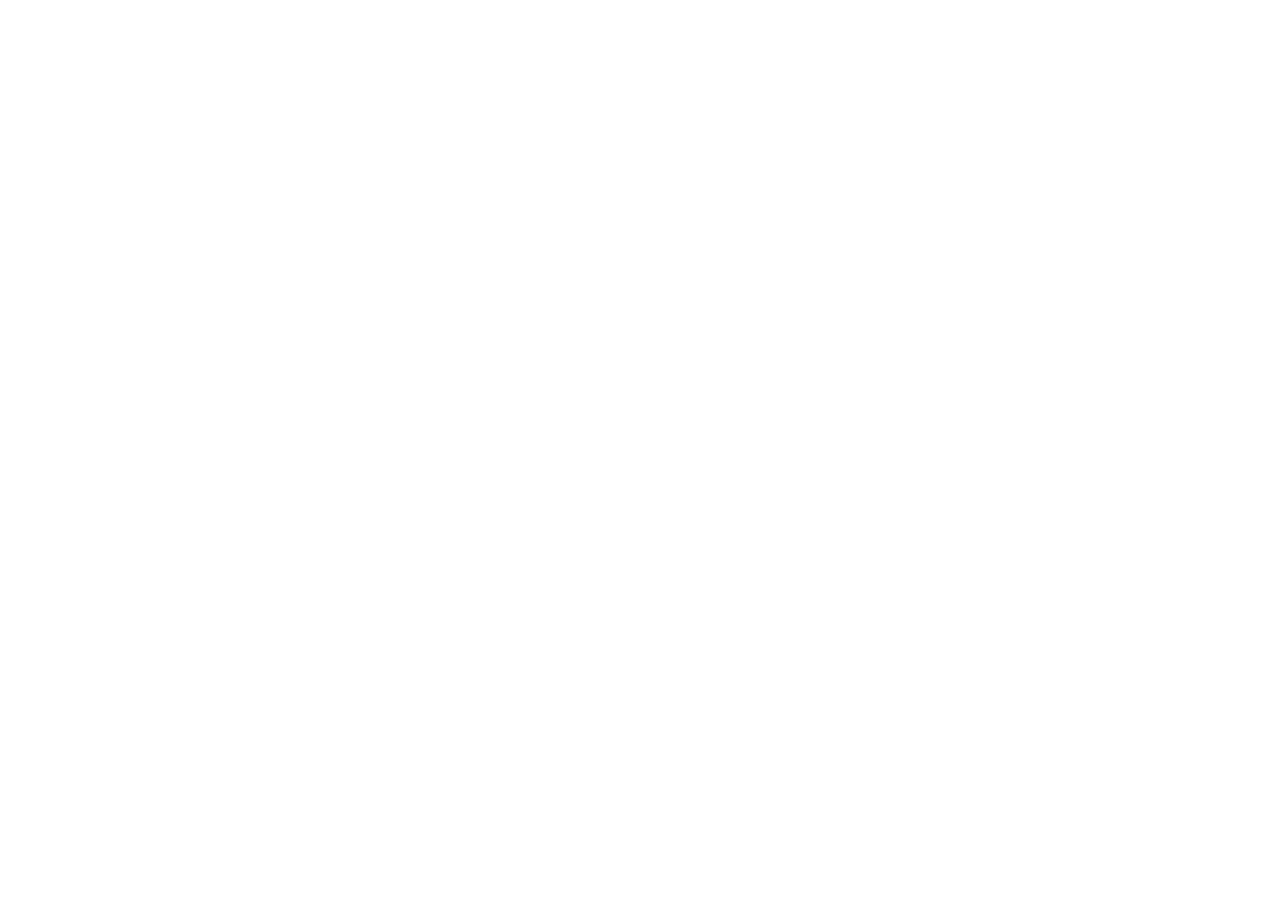
==== site/index.html @ 60e81bfe "Update title element" ====
<!DOCTYPE html>
<html lang="en">
  <head>
    <meta charset="UTF-8">
    <meta name="viewport" content="width=device-width,initial-scale=1">
    <title>Ben Zar | benzaaar</title>
    <link href="css/reset.css" rel="stylesheet"><!-- DO NOT EDIT THIS LINE -->
    <link href="css/style.css" rel="stylesheet"><!-- DO NOT EDIT THIS LINE -->
  </head>
  <body>
    <!-- YOUR CODE GOES HERE -->
  </body>
</html>
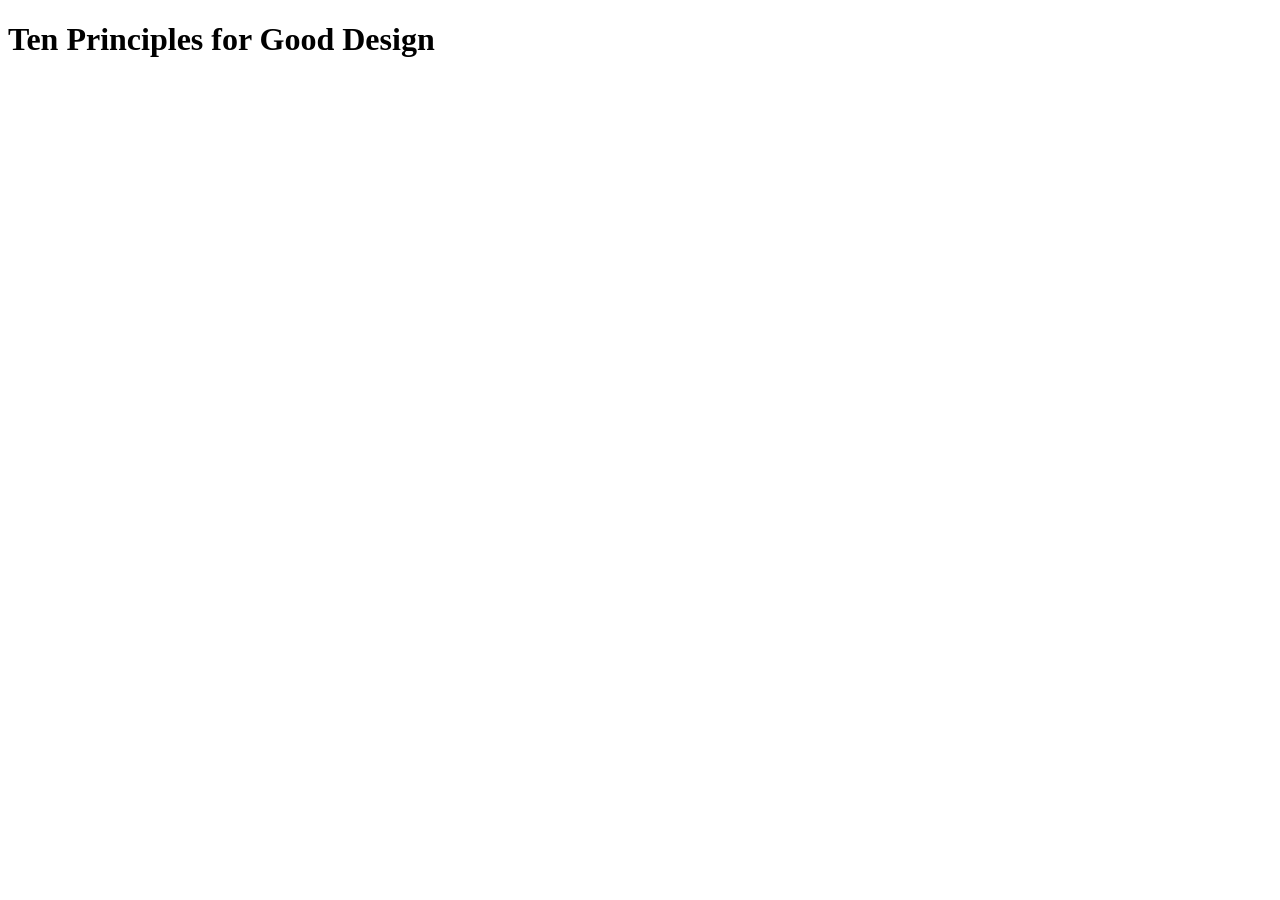
==== commit 64947315: "Add <h1>" ====
--- a/site/index.html
+++ b/site/index.html
@@ -8,6 +8,6 @@
     <link href="css/style.css" rel="stylesheet"><!-- DO NOT EDIT THIS LINE -->
   </head>
   <body>
-    <!-- YOUR CODE GOES HERE -->
+    <h1>Ten Principles for Good Design</h1>
   </body>
 </html>
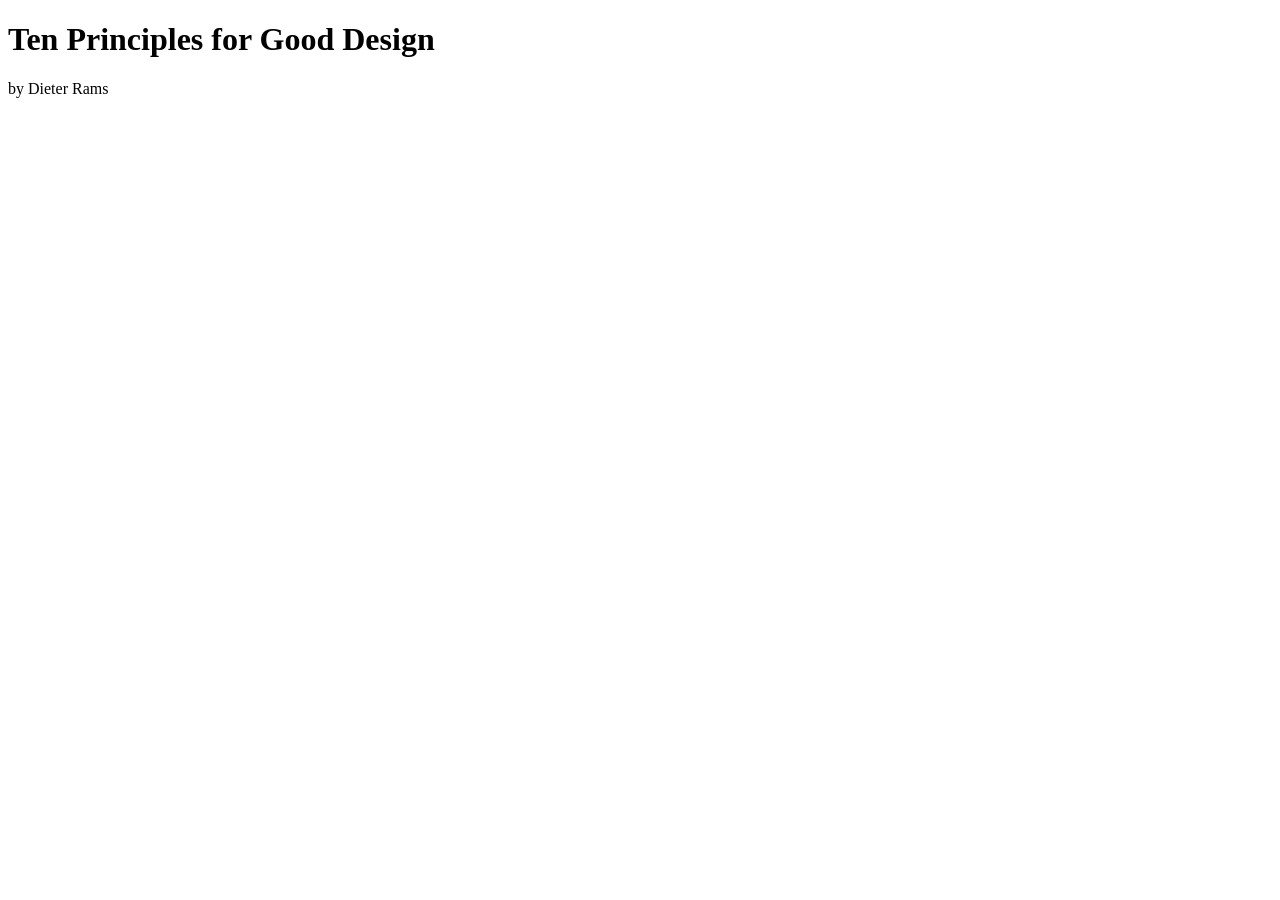
==== commit eda670bf: "Add <p>" ====
--- a/site/index.html
+++ b/site/index.html
@@ -9,5 +9,6 @@
   </head>
   <body>
     <h1>Ten Principles for Good Design</h1>
+    <p>by Dieter Rams</p>
   </body>
 </html>
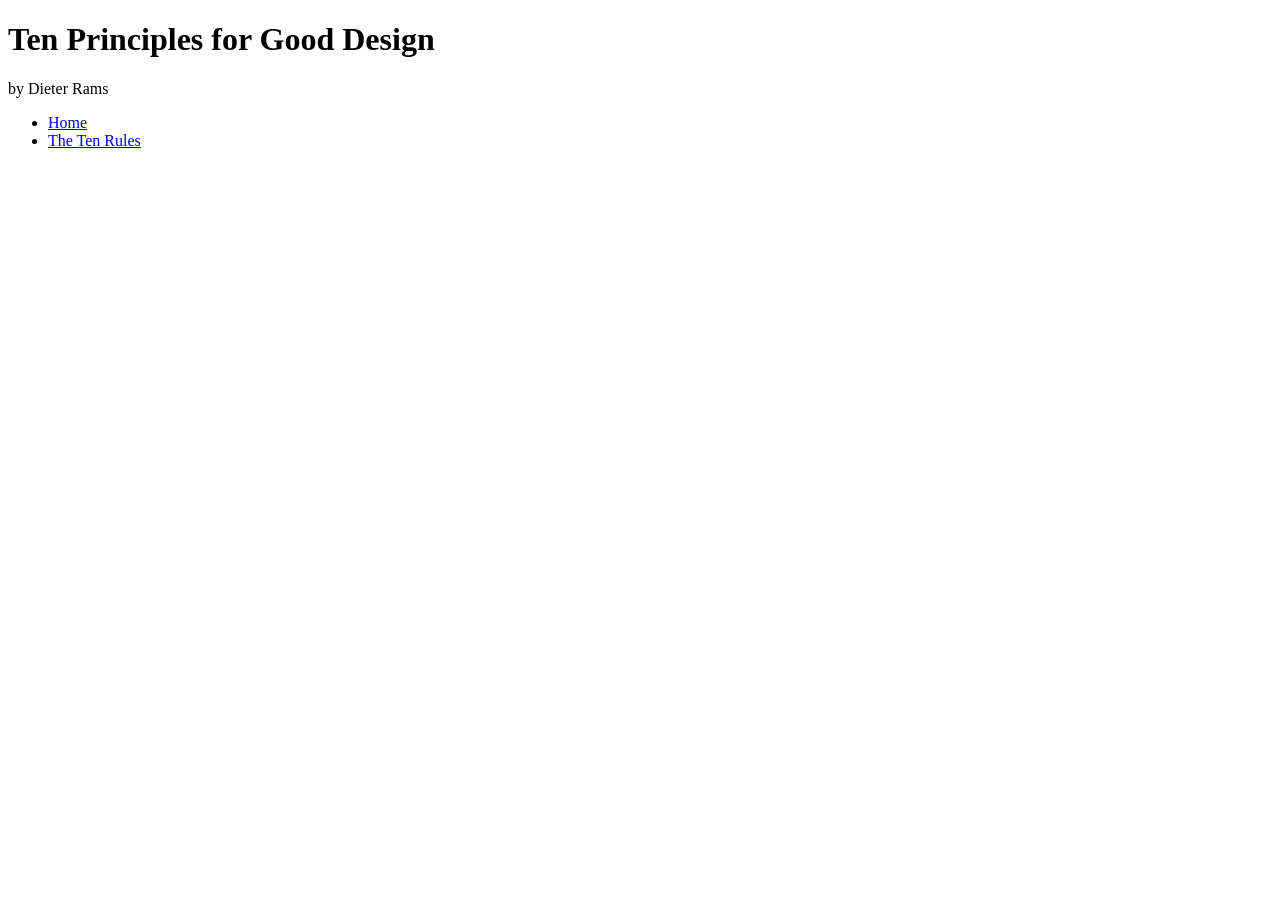
==== commit 6b2ba829: "Add <nav>" ====
--- a/site/index.html
+++ b/site/index.html
@@ -10,5 +10,11 @@
   <body>
     <h1>Ten Principles for Good Design</h1>
     <p>by Dieter Rams</p>
+    <nav>
+      <ul>
+        <li><a href="index.html">Home</a></li>
+        <li><a href="rules.html">The Ten Rules</a></li>
+      </ul>
+    </nav>
   </body>
 </html>
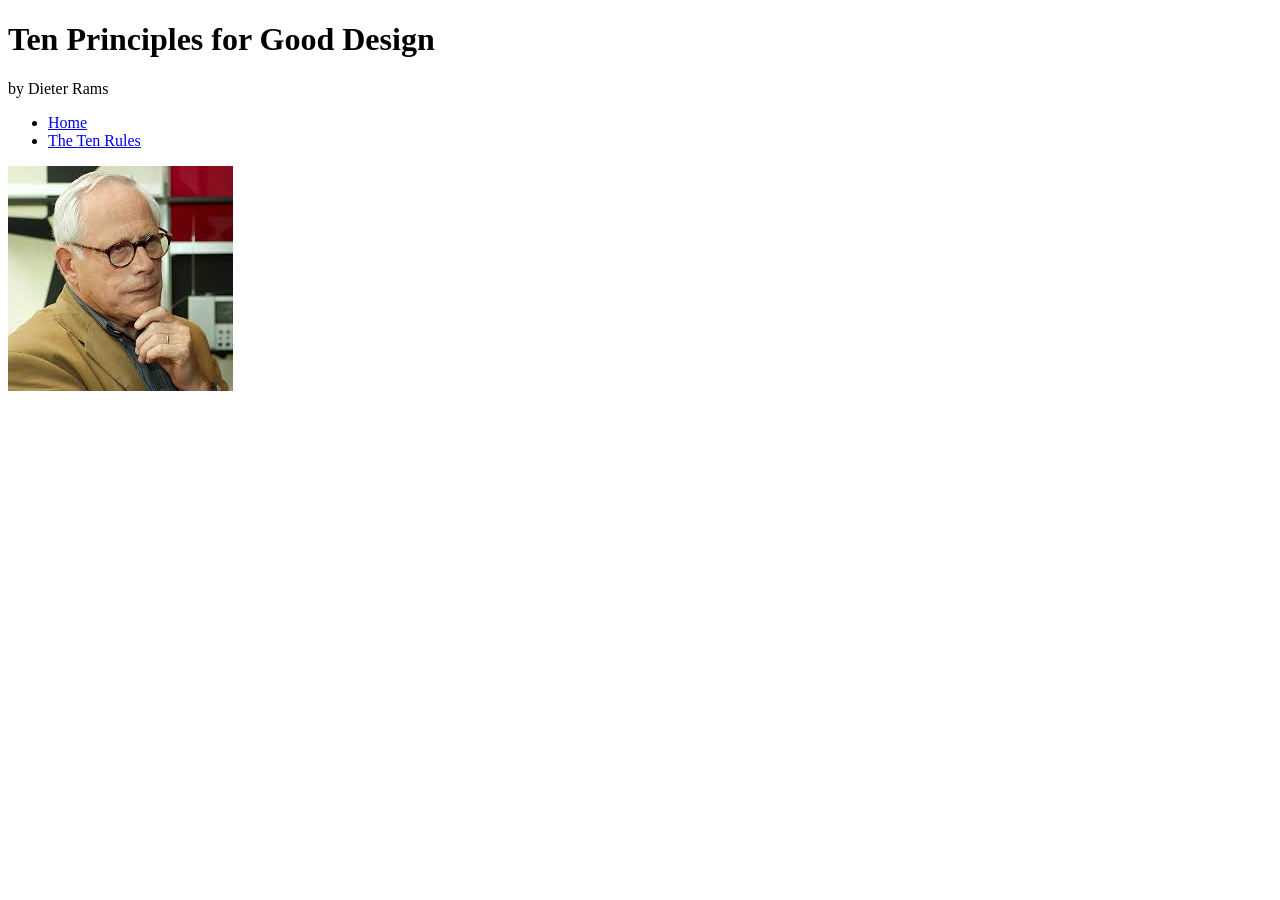
==== commit a6e5956f: "Add dieter-rams.jpeg" ====
--- a/site/index.html
+++ b/site/index.html
@@ -16,5 +16,6 @@
         <li><a href="rules.html">The Ten Rules</a></li>
       </ul>
     </nav>
+    <img src = "img/dieter-rams.jpeg" alt = "">
   </body>
 </html>
